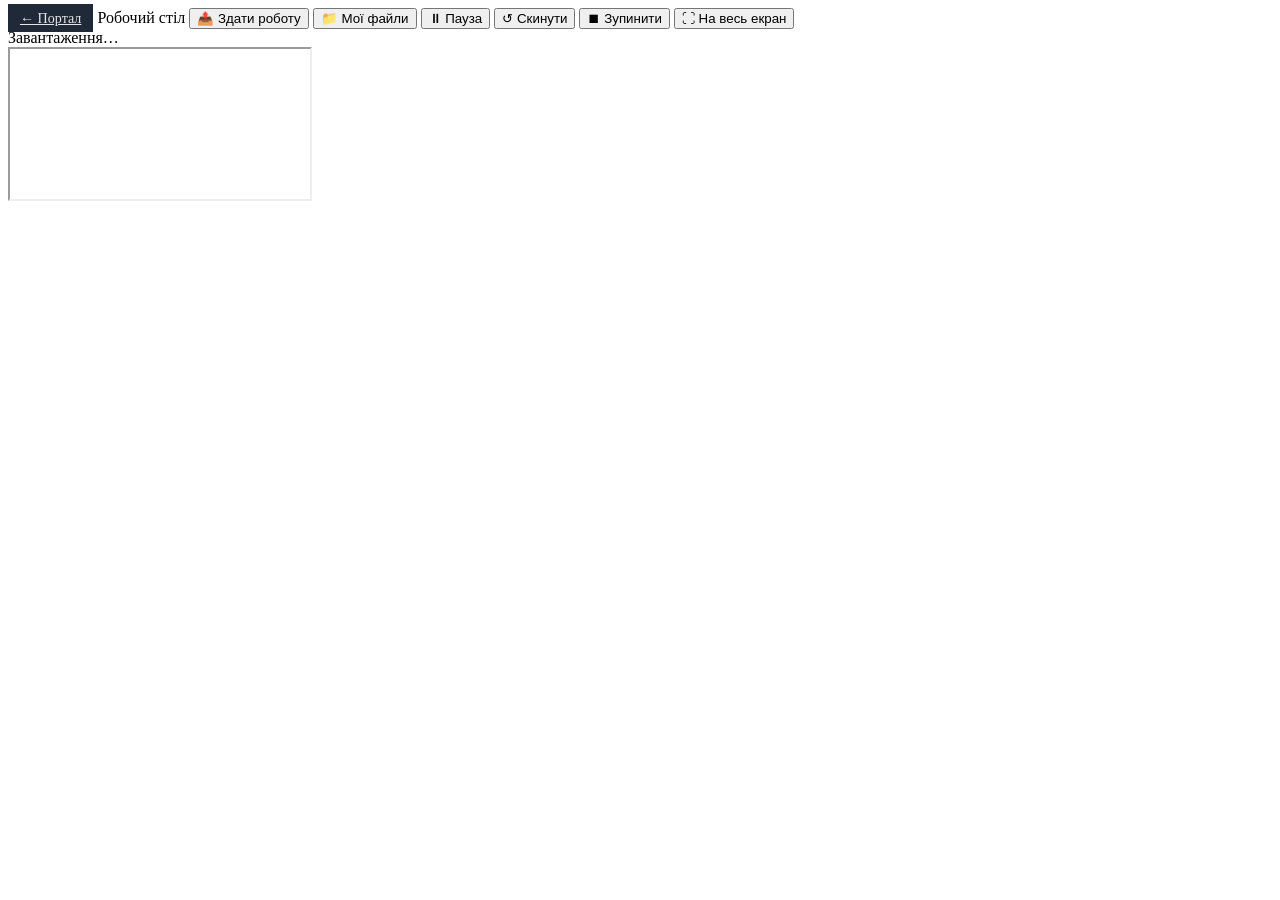
==== cloud-desktop/portal/app/static/desktop.html @ aa7516cb "Add cloud desktop portal for students Web portal where students launch browser-based desktops (Ubunt" ====
<!DOCTYPE html>
<html lang="uk">
<head>
  <meta charset="UTF-8">
  <meta name="viewport" content="width=device-width, initial-scale=1.0">
  <title>Робочий стіл</title>
  <link rel="icon" href="data:image/svg+xml,<svg xmlns='http://www.w3.org/2000/svg' viewBox='0 0 100 100'><text y='.9em' font-size='90'>🖥</text></svg>">
  <link rel="stylesheet" href="/static/css/styles.css">
</head>
<body class="desk-body">
  <div class="desk-bar">
    <a href="/" class="btn" style="background:#1f2937;color:#e5e7eb;border-color:#374151;padding:.35rem .75rem;font-size:.88rem">← Портал</a>
    <span class="title" id="title">Робочий стіл</span>
    <span id="status"></span>
    <span class="spacer"></span>
    <button id="btn-submit" class="primary hidden">📤 Здати роботу</button>
    <button id="btn-files" class="hide-mobile">📁 Мої файли</button>
    <button id="btn-pause" class="hide-mobile">⏸ Пауза</button>
    <button id="btn-reset">↺ Скинути</button>
    <button id="btn-stop">⏹ Зупинити</button>
    <button id="btn-full" class="hide-mobile">⛶ На весь екран</button>
  </div>
  <div id="helper-note" class="helper-note hidden"></div>
  <div id="wait" class="desk-wait"><div><div class="spinner"></div><div id="wait-text">Завантаження…</div></div></div>
  <iframe id="frame" class="desk-frame hidden" title="Робочий стіл" allow="clipboard-read; clipboard-write; fullscreen"></iframe>
  <script type="module" src="/static/js/desktop.js"></script>
</body>
</html>
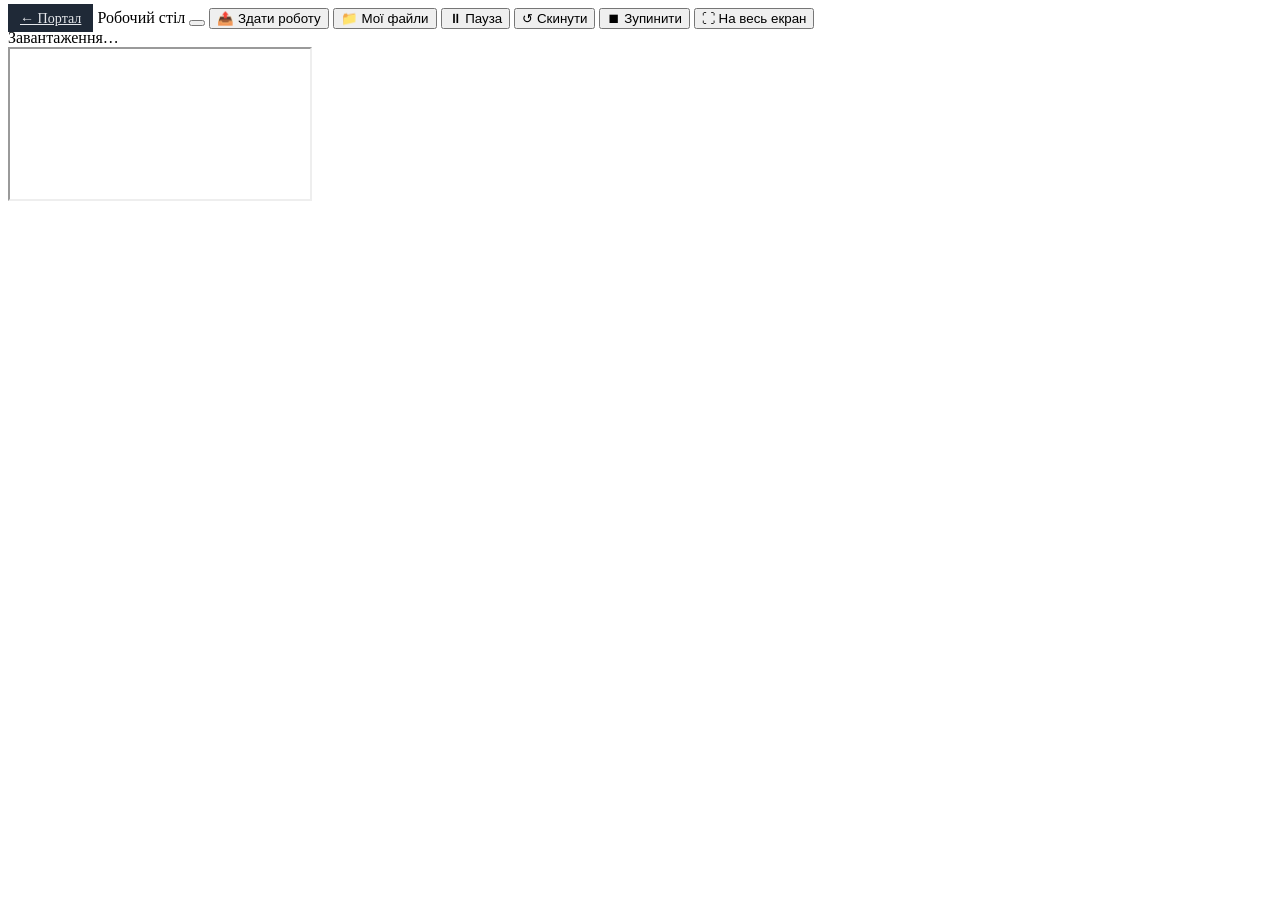
==== commit dc6360fe: "Close gaps and harden cloud desktop portal after full-stack QA New features: - Alembic migrations, a" ====
--- a/cloud-desktop/portal/app/static/desktop.html
+++ b/cloud-desktop/portal/app/static/desktop.html
@@ -13,6 +13,7 @@
     <span class="title" id="title">Робочий стіл</span>
     <span id="status"></span>
     <span class="spacer"></span>
+    <button id="btn-mode" class="hidden" title="Перемкнути режим підключення до столу студента"></button>
     <button id="btn-submit" class="primary hidden">📤 Здати роботу</button>
     <button id="btn-files" class="hide-mobile">📁 Мої файли</button>
     <button id="btn-pause" class="hide-mobile">⏸ Пауза</button>
